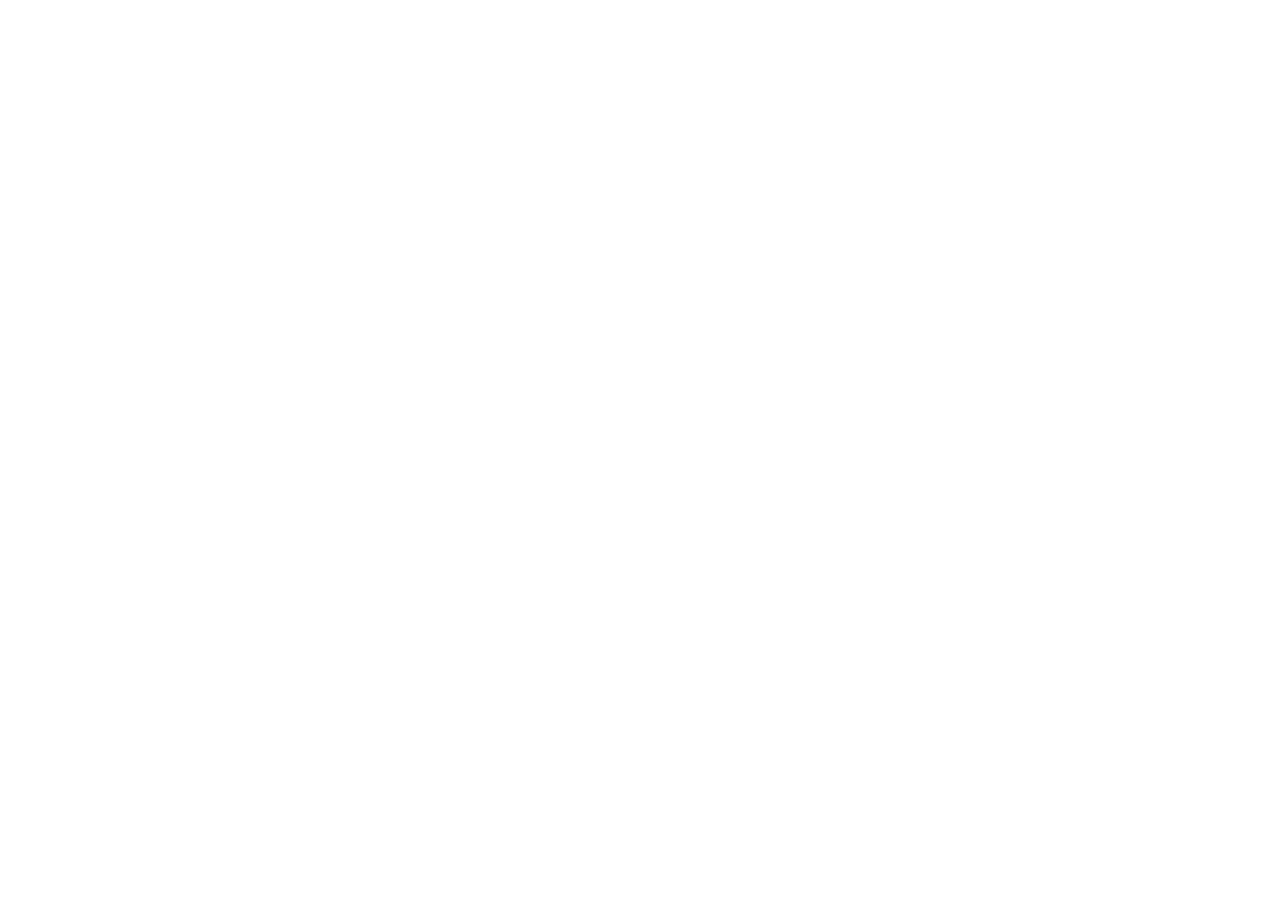
==== Códigos/Aula001.html @ b55fe428 "Create Aula001.html" ====
<!DOCTYPE html>
<html lang="pt-br">
<head>
    <meta charset="UTF-8">
    <meta http-equiv="X-UA-Compatible" content="IE=edge">
    <meta name="viewport" content="width=device-width, initial-scale=1.0">
    <title>Document</title>
</head>
<body>
    
</body>
</html>
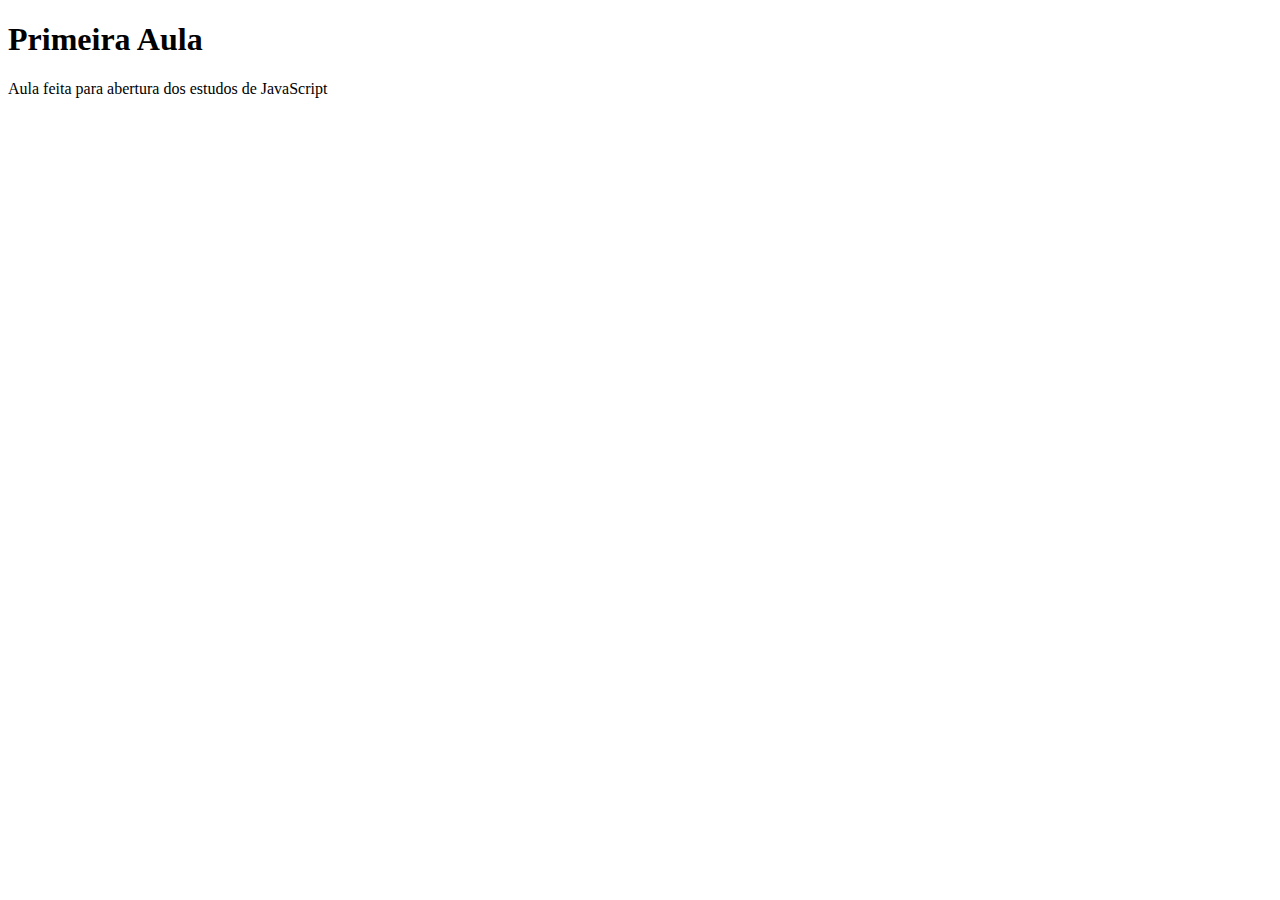
==== commit 8702170c: "Comandos_Js_Adicionados" ====
--- a/Códigos/Aula001.html
+++ b/Códigos/Aula001.html
@@ -4,9 +4,15 @@
     <meta charset="UTF-8">
     <meta http-equiv="X-UA-Compatible" content="IE=edge">
     <meta name="viewport" content="width=device-width, initial-scale=1.0">
-    <title>Document</title>
+    <title>Aula</title>
 </head>
 <body>
-    
+    <h1>Primeira Aula</h1>
+    <p>Aula feita para abertura dos estudos de JavaScript</p>
+    <script>
+        window.alert('Meu primeiro comando em JS')
+        window.confirm('Teste para confirmação')
+        window.prompt('Digite algo')
+    </script>
 </body>
 </html>